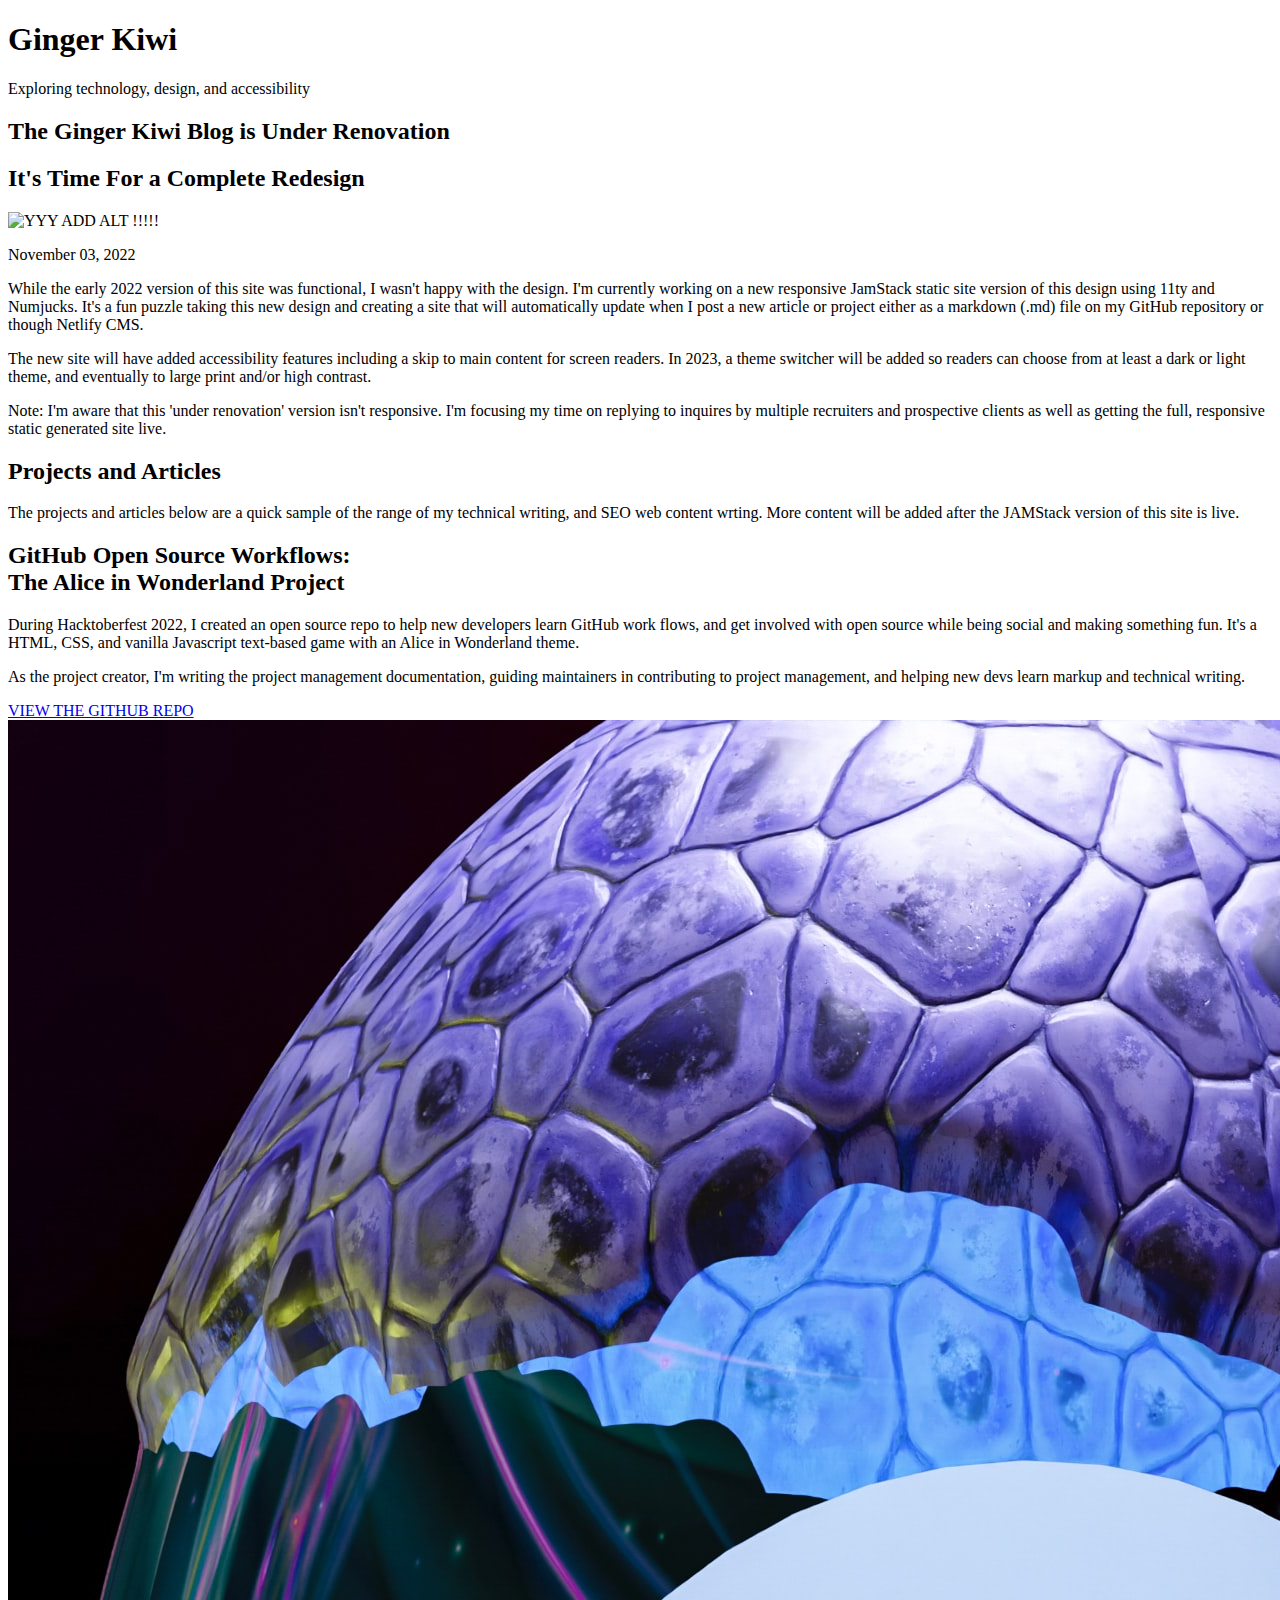
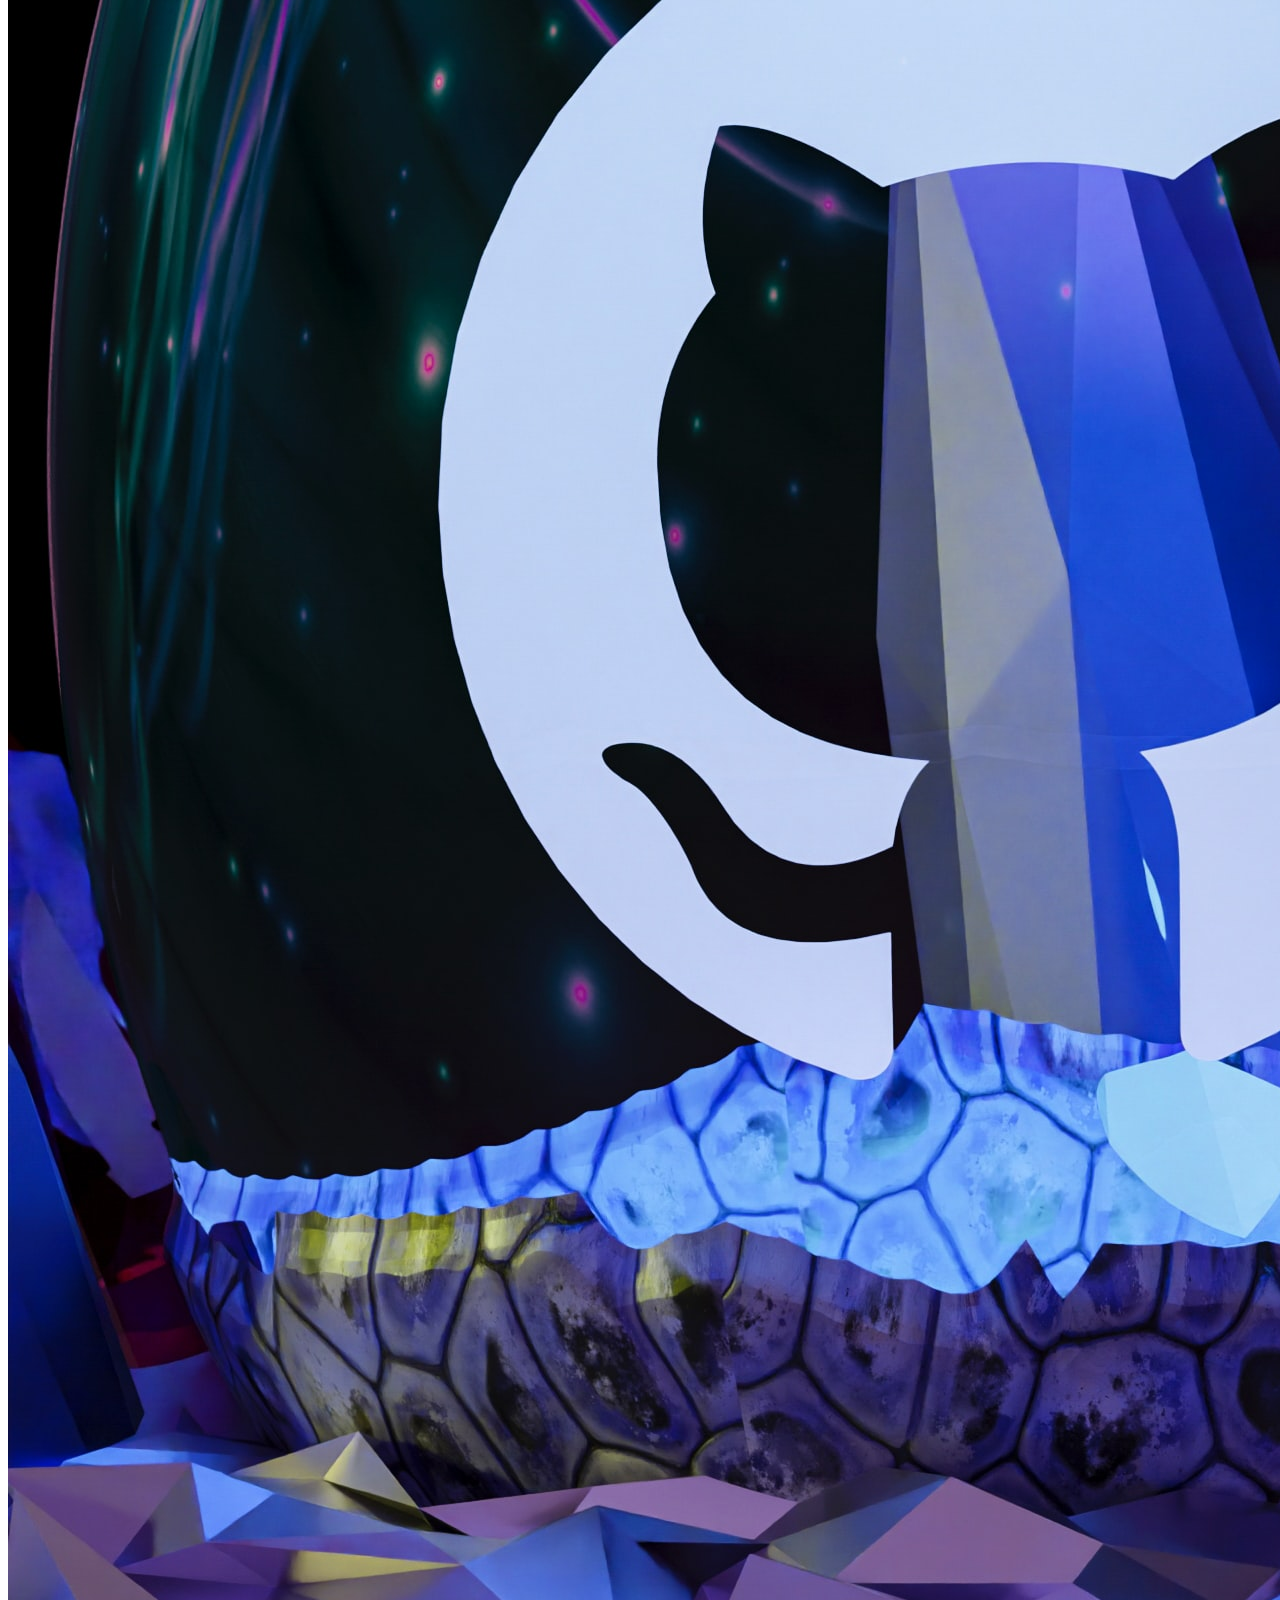
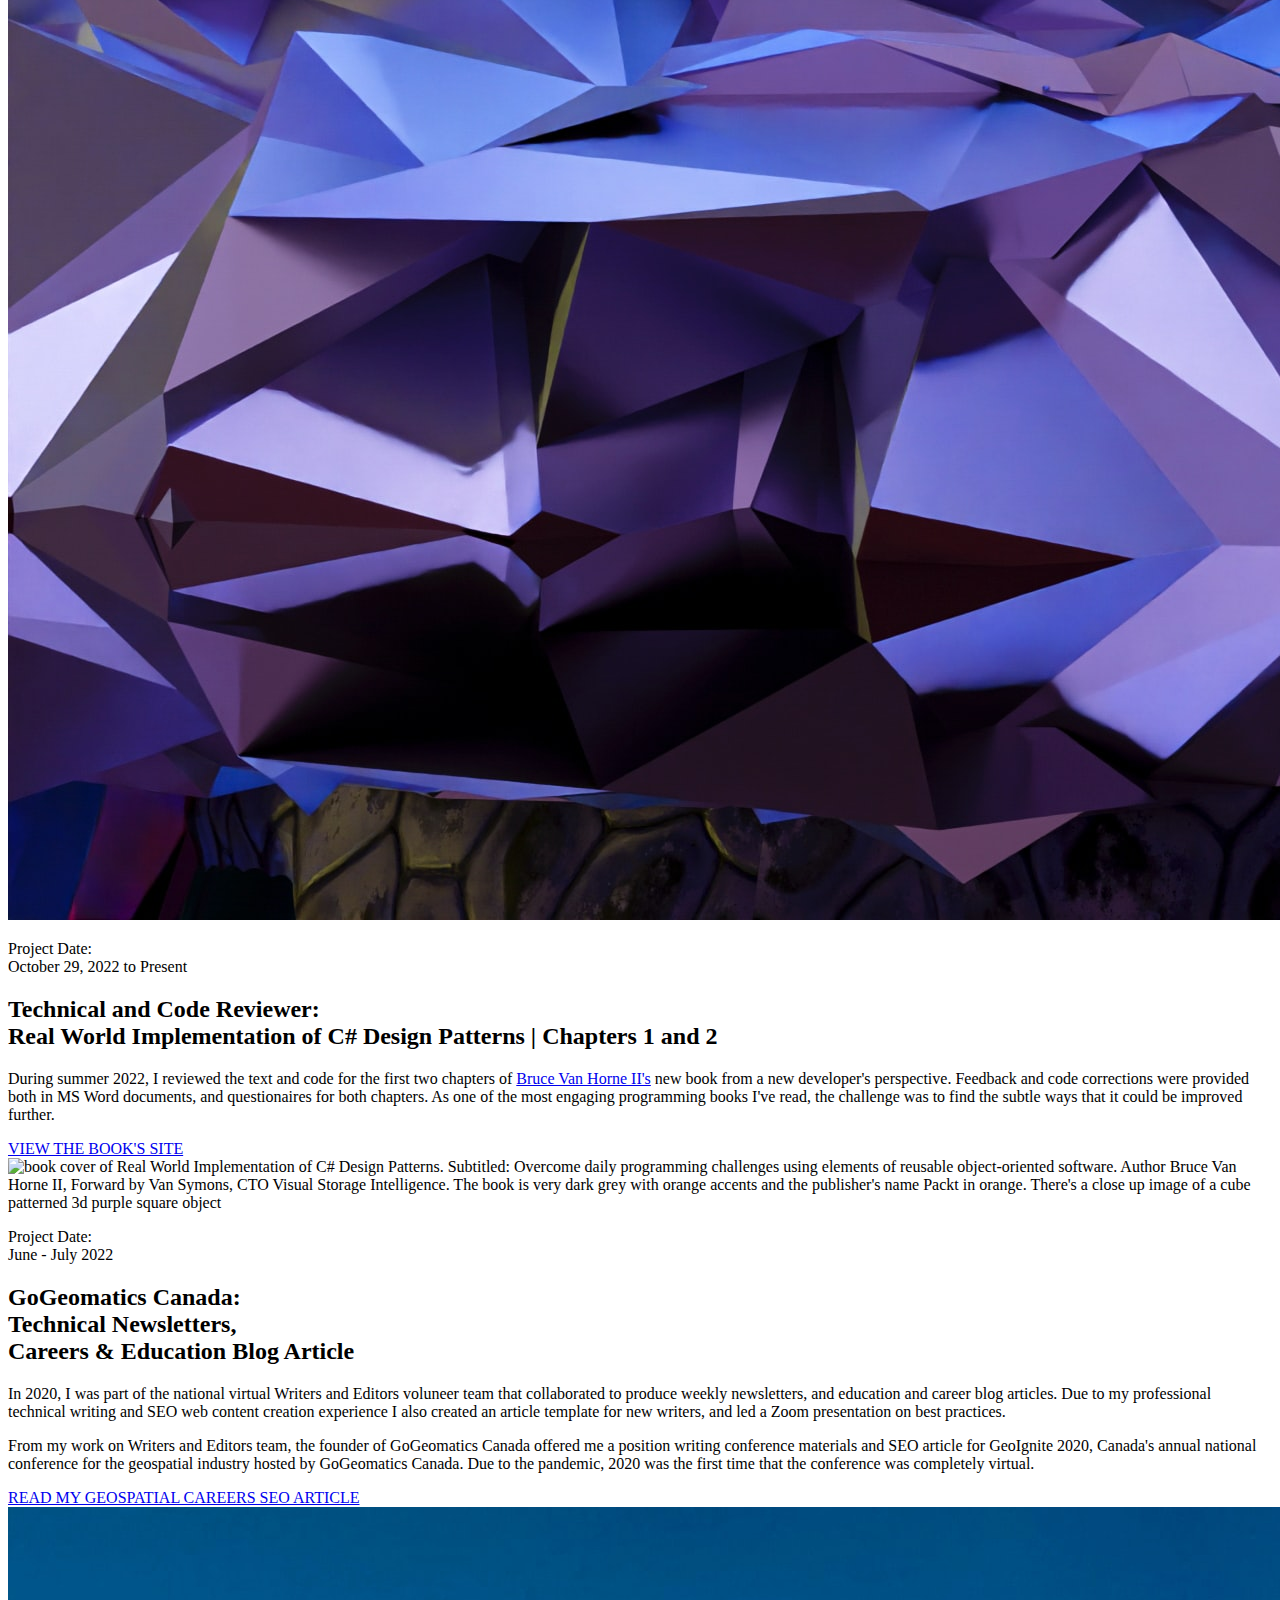
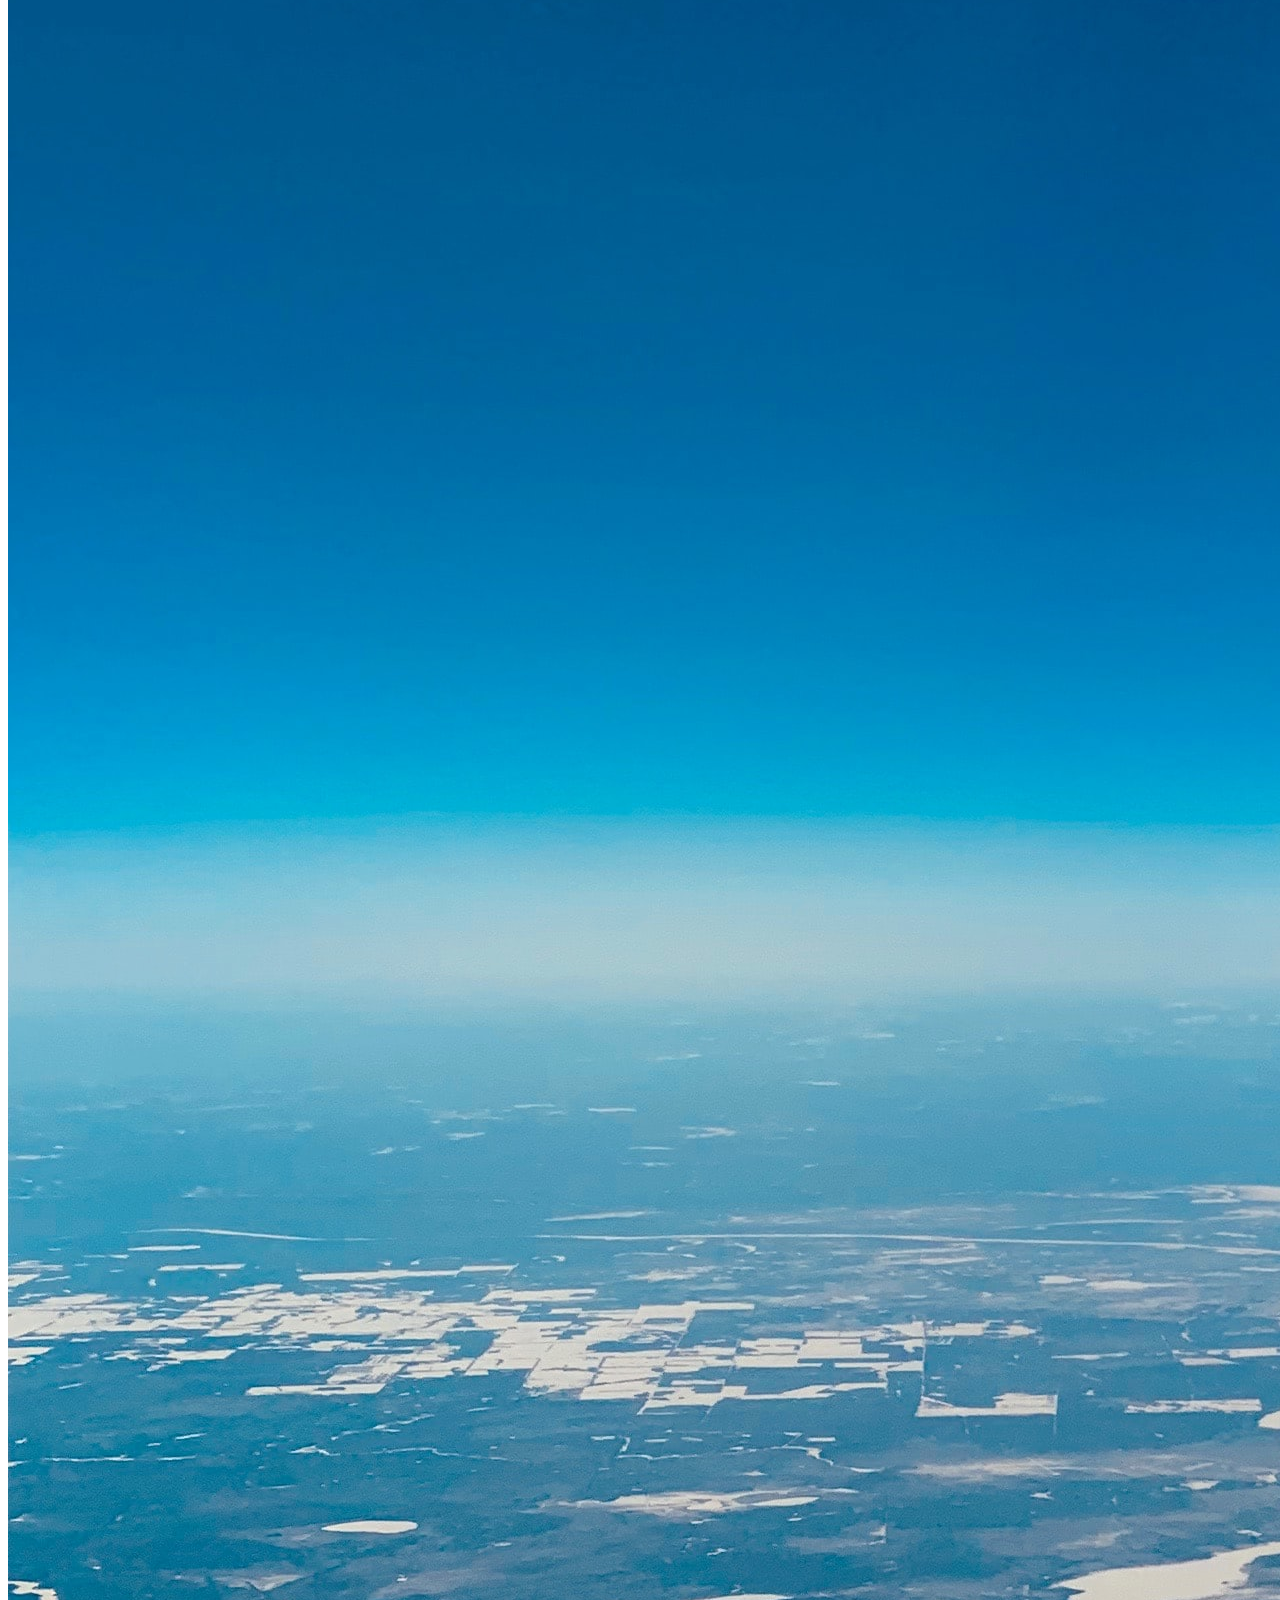
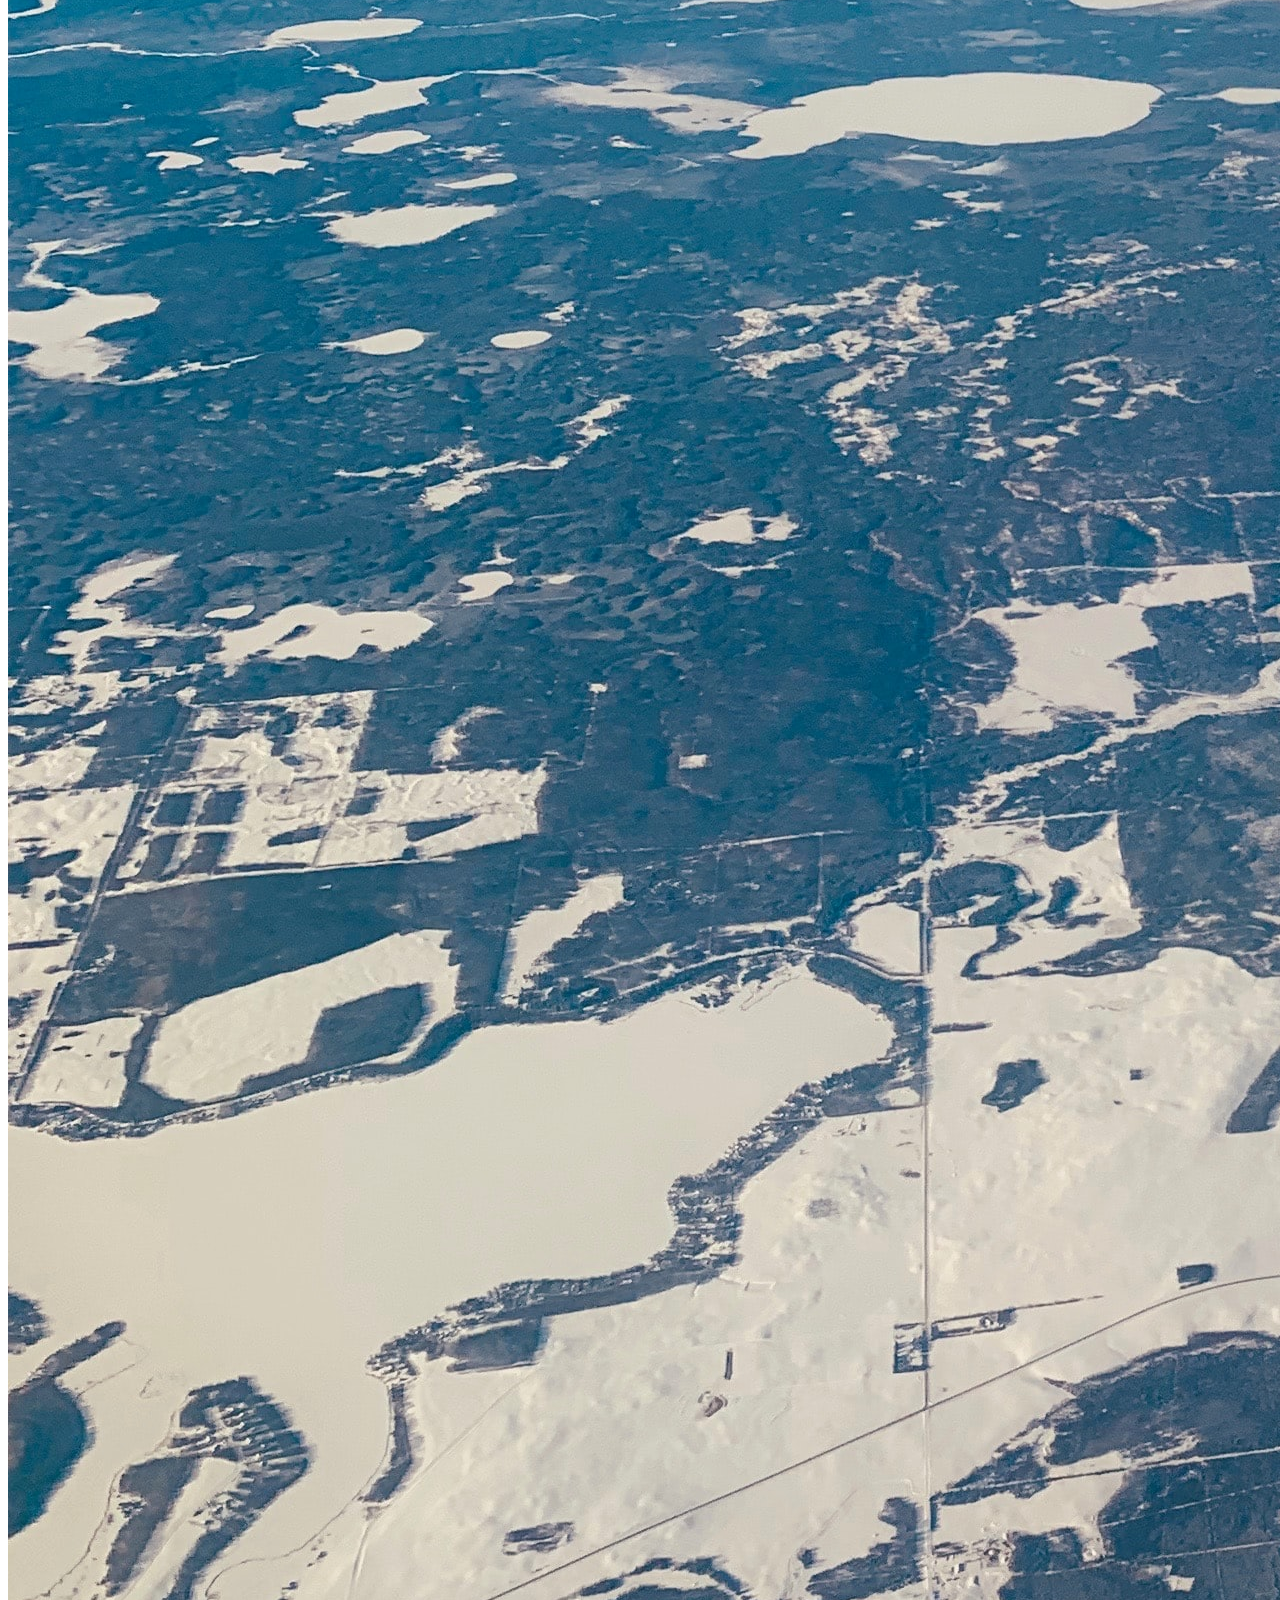
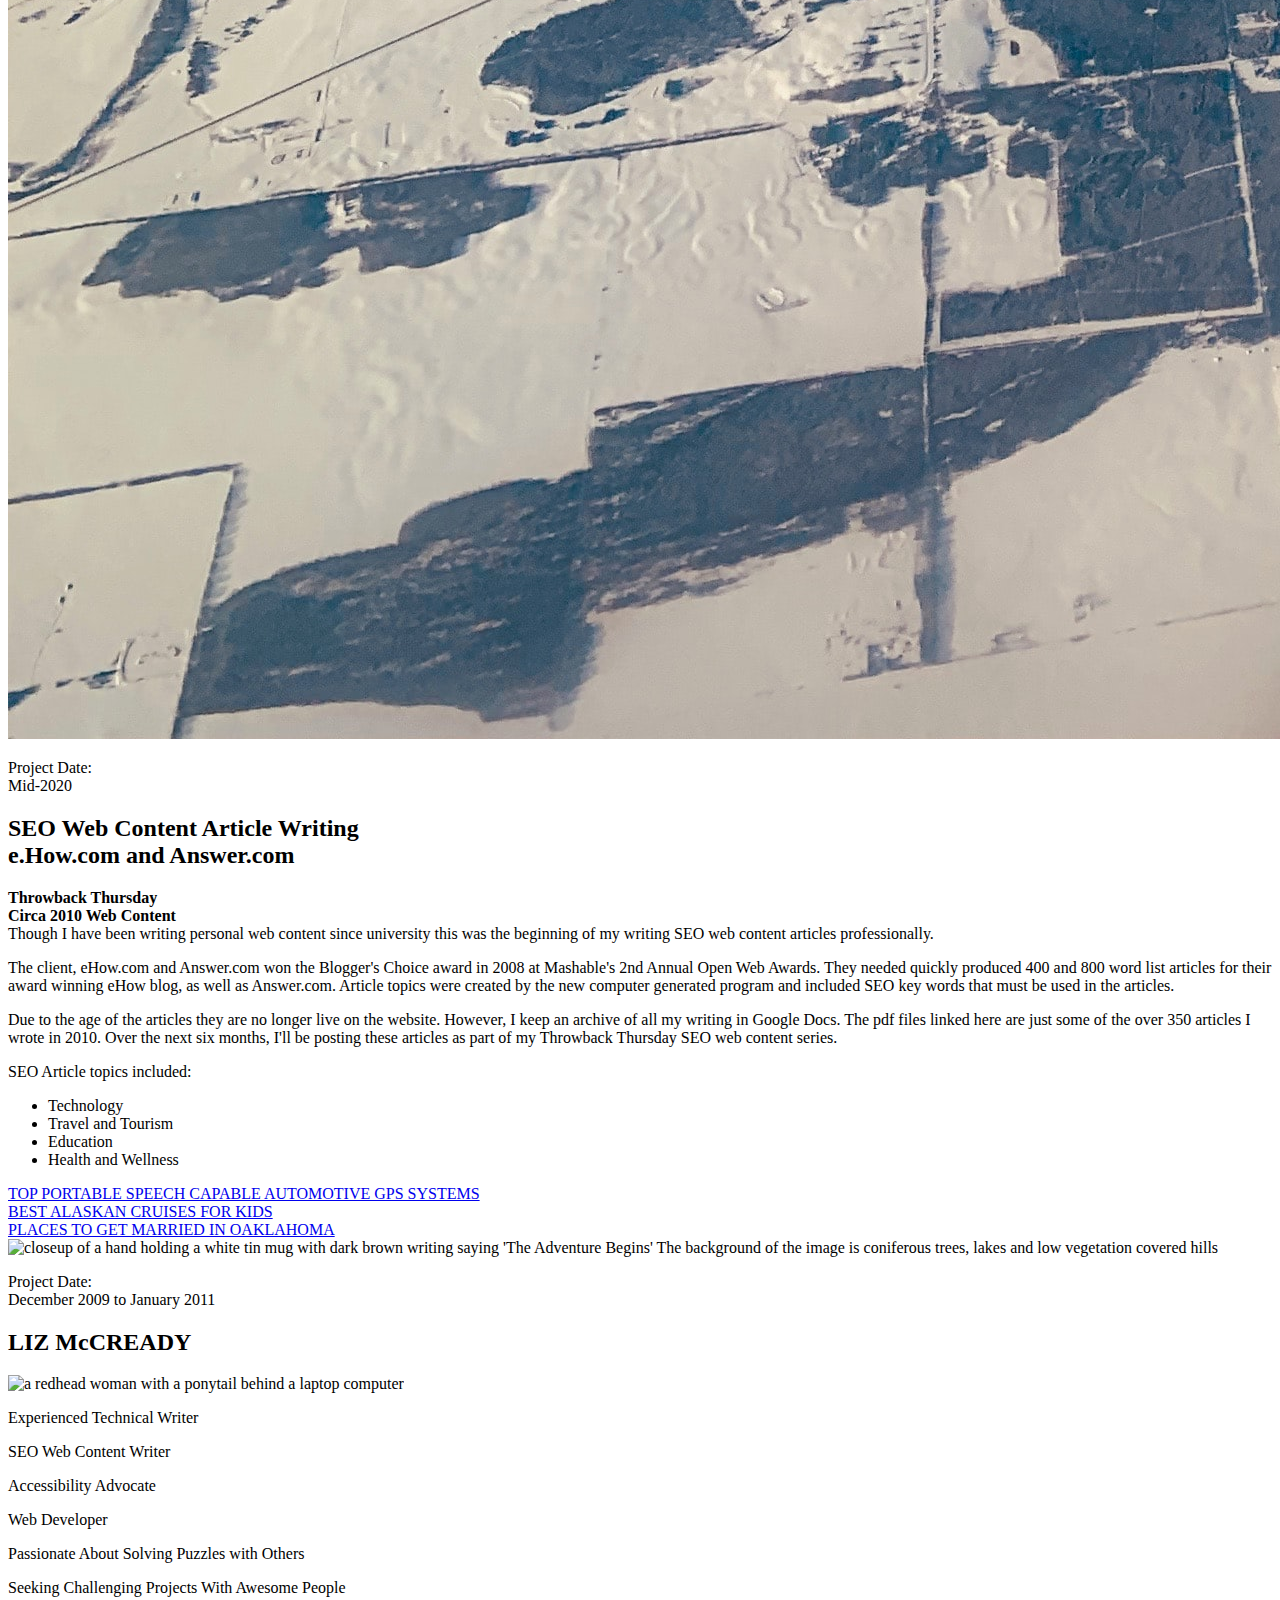
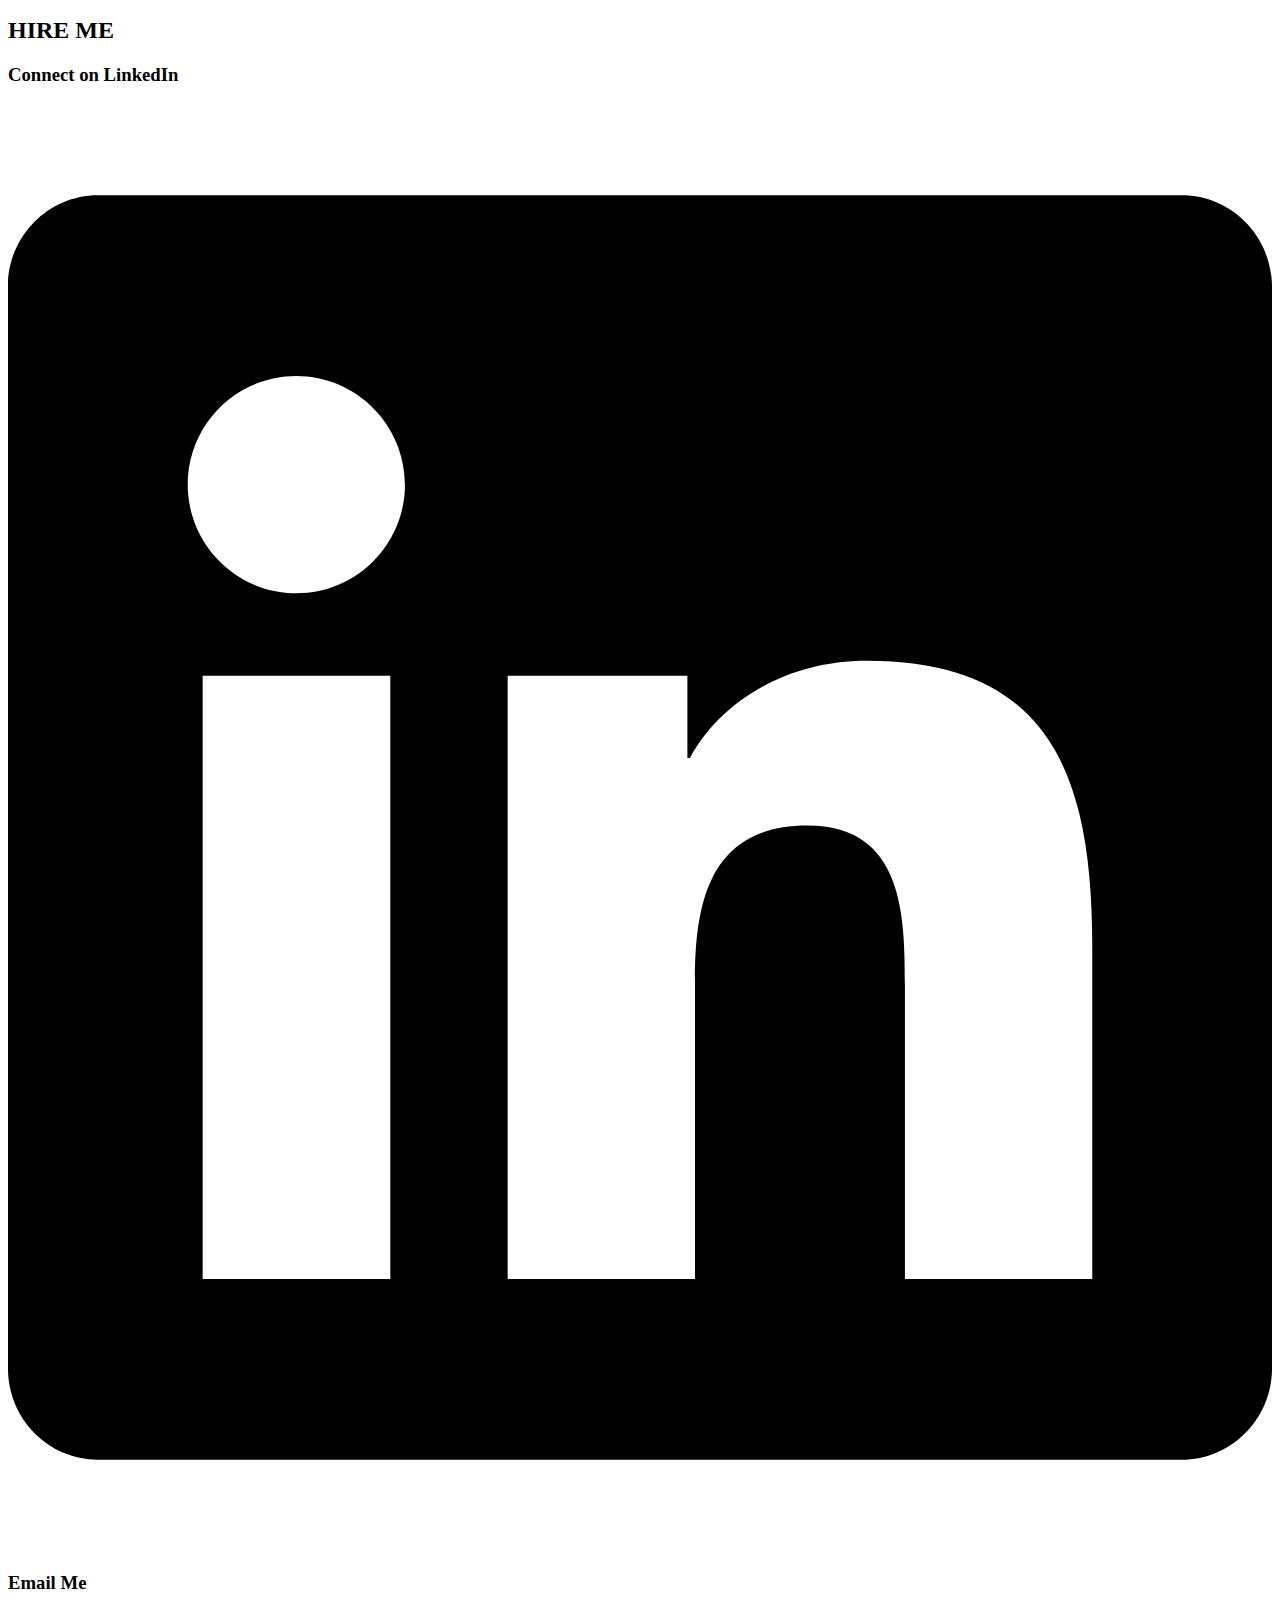
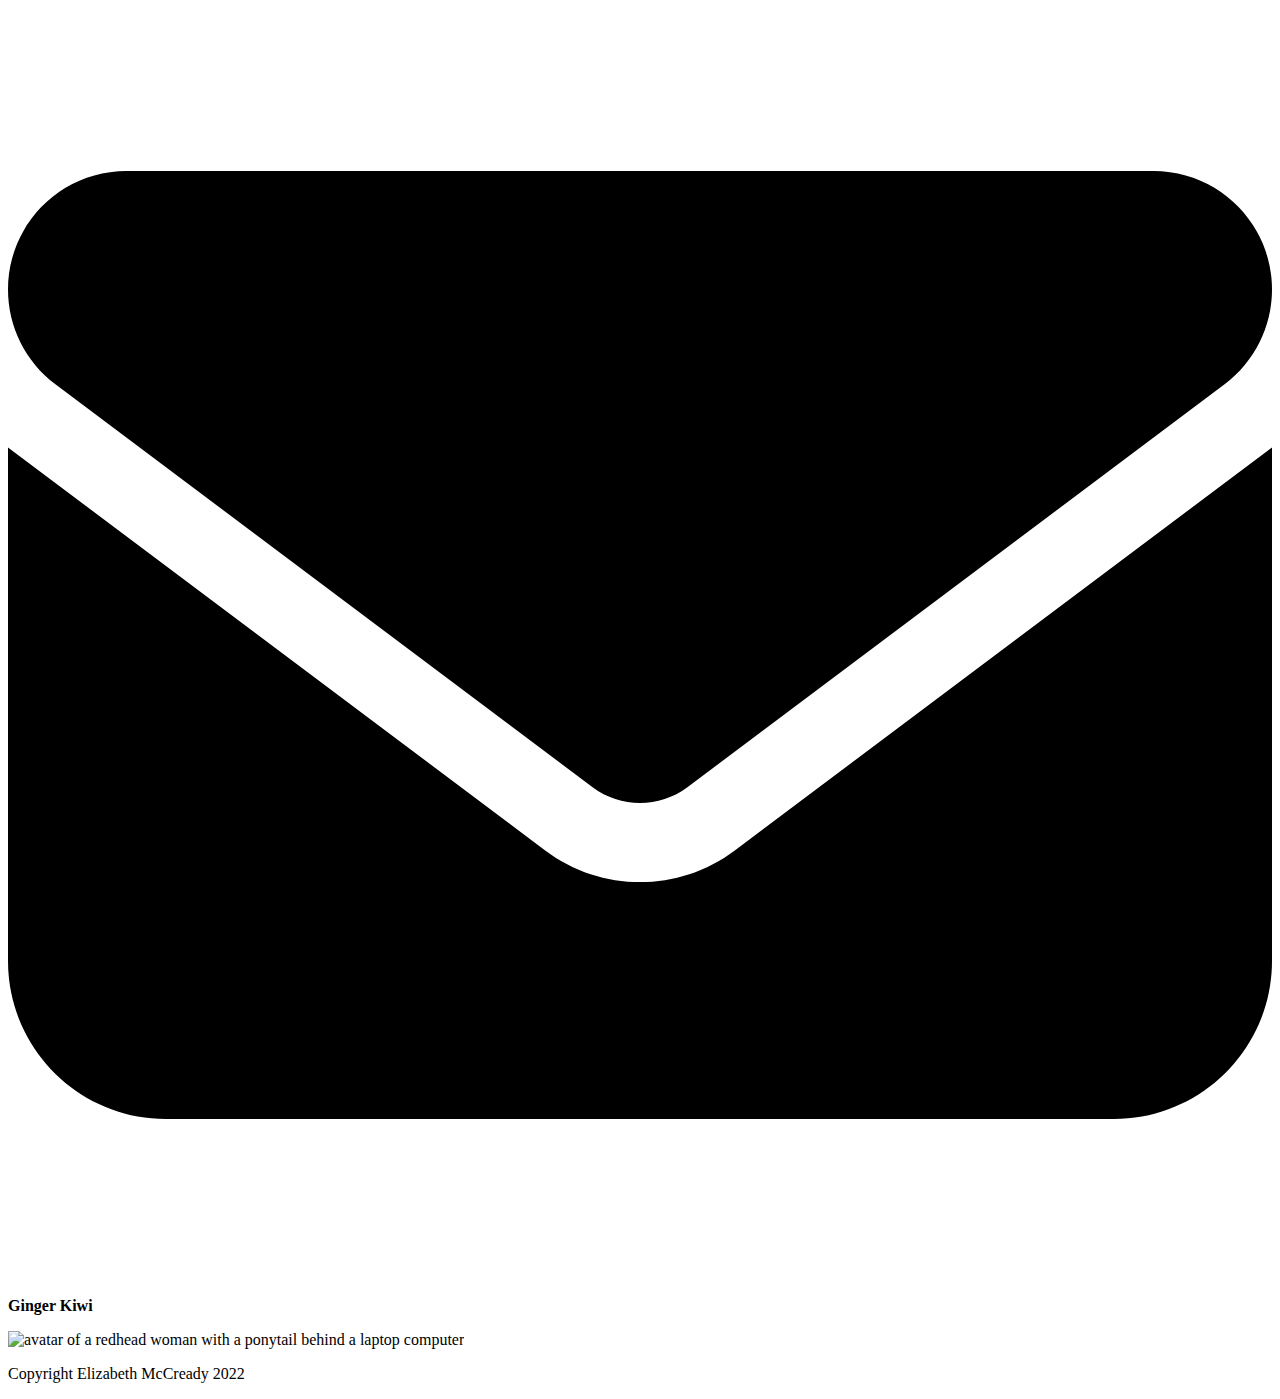
==== public/index.html @ 7669bec7 "change positions to projects on line 260" ====
<!DOCTYPE html>
<html lang="en">
  <head>
    <meta charset="UTF-8" />
    <meta http-equiv="X-UA-Compatible" content="IE=edge" />
    <meta name="description" content="Exploring Technology, Design, and Accessibilty">
    <meta name="keywords" content="Technical wrting, technial writer, hire a technical writer, web content writing, SEO, blog, web developer, javascript developer, react developer, open source, technical documentation, markup, static site generator, Accessibility, WCAG, AODA, ADA, Semantic Html,HTML, CSS, JavaScript">
    <meta name="viewport" content="width=device-width, initial-scale=1.0" />
    <meta name="author" content="Elizabeth McCready" />
    <link
      rel="stylesheet"
      href="https://cdnjs.cloudflare.com/ajax/libs/normalize/8.0.1/normalize.css"
    />
    <link rel="preconnect" href="https://fonts.googleapis.com" />
    <link rel="preconnect" href="https://fonts.gstatic.com" crossorigin />
    <link
      href="https://fonts.googleapis.com/css2?family=Marcellus:wght@300;400;700;900&family=Ubuntu:ital,wght@0,300;0,400;0,700;1,300;1,400&display=swap"
      rel="stylesheet"
    />
    <script
      src="https://kit.fontawesome.com/f7d121694b.js"
      crossorigin="anonymous"
    ></script>
    <link rel="stylesheet" href="styles.css" />
    <title>Ginger Kiwi</title>
  </head>

  <body>
    <header>
      <div class="container container-flex">
        <div class="site-title">
          <h1>Ginger Kiwi</h1>
          <p class="subtitle">
            Exploring technology, design, and accessibility
          </p>
        </div>
        <nav>
          <ul>
            <!-- <li><a class="current-page" href="index.html">Home</a></li>
            <li><a href="about.html">Contact</a></li>
            <li><a href="portfolio.html">Portfolio</a></li> -->
          </ul>
        </nav>
      </div>
      <!-- / .container -->
    </header>

    <div class="container container-flex">
      <main role="main">
        <h2>The Ginger Kiwi Blog is Under Renovation</h2>
        <article class="article-pinned">
          <h2>It's Time For a Complete Redesign</h2>
          <!-- Note: on 11ty site this is a <h2 class="article-title"> -->
          <img
            src="assets/roselyn-tirado-GDWmu0bFfS4-unsplash.jpg"
            alt="YYY ADD
          ALT !!!!!"
            class="article-image"
          />
          <p class="article-info">November 03, 2022</p>
          <p class="article-body">
            While the early 2022 version of this site was functional, I wasn't happy with the
            design. I'm currently working on a new responsive JamStack static
            site version of this design using 11ty and Numjucks. It's a fun
            puzzle taking this new design and creating a site that will
            automatically update when I post a new article or project either as
            a markdown (.md) file on my GitHub repository or though Netlify CMS.
          </p>

          <p class="article-body">
            The new site will have added accessibility features including a skip to main content for screen readers. In 2023, a theme switcher will be added so readers can choose from at least a dark or light theme, and eventually to large print and/or high contrast.
          </p>
          <p class="article-body">
            Note: I'm aware that this 'under renovation' version isn't
            responsive. I'm focusing my time on replying to inquires by multiple recruiters and prospective clients as well as getting the full, responsive static generated site live.
          </p>
          <!-- <a href="#" class="article-read-more">CONTINUE READING</a> -->
        </article>

        <section>
          <h2>Projects and Articles</h2>
          <p class="article-body">
            The projects and articles below are a quick sample of the range of
            my technical writing, and SEO web content wrting. More content will
            be added after the JAMStack version of this site is live.
          </p>
          <article class="article-recent">
            <div class="article-recent-main">
              <h2 class="article-title">
                GitHub Open Source Workflows: <br />The Alice in Wonderland
                Project
              </h2>
              <p class="article-body">
                During Hacktoberfest 2022, I created an open source repo to help
                new developers learn GitHub work flows, and get involved with
                open source while being social and making something fun. It's a
                HTML, CSS, and vanilla Javascript text-based game with an Alice
                in Wonderland theme.
              </p>
              <p class="article-body">
                As the project creator, I'm writing the project management
                documentation, guiding maintainers in contributing to project
                management, and helping new devs learn markup and technical
                writing.
              </p>

              <a
                href="https://github.com/GingerKiwi/alice-game"
                class="article-read-more"
                >VIEW THE GITHUB REPO</a
              >
            </div>
            <div class="article-recent-secondary">
              <img
                src="/assets/brecht-corbeel-BvAwzPQRRis-unsplash.jpg"
                alt="semi-transparent github icon overlaying a purple metalic mushroom with purple shiny crystals at the bottom of the image"
                class="article-image"
              />
              <p class="article-info">
                Project Date: <br>October 29, 2022 to Present
              </p>
            </div>
          </article>

          <article class="article-recent">
            <div class="article-recent-main">
              <h2 class="article-title">
                Technical and Code Reviewer: <br />Real World Implementation of
                C# Design Patterns | Chapters 1 and 2
              </h2>
              <p class="article-body">
                During summer 2022, I reviewed the text and code for the first
                two chapters of
                <a href="https://www.linkedin.com/in/brucevanhorn2/"
                  >Bruce Van Horne II's</a
                >
                new book from a new developer's perspective. Feedback and code
                corrections were provided both in MS Word documents, and
                questionaires for both chapters. As one of the most engaging
                programming books I've read, the challenge was to find the
                subtle ways that it could be improved further.
              </p>
              <a href="https://csharppatterns.dev/" class="article-read-more"
                >VIEW THE BOOK'S SITE</a
              >
            </div>
            <div class="article-recent-secondary">
              <img
                src="assets/c-sharp-design-patterns-cover.webp"
                alt="book cover of Real World Implementation of
                C# Design Patterns. Subtitled: Overcome daily programming challenges using elements of reusable object-oriented software. Author Bruce Van Horne II, Forward by Van Symons,
                  CTO Visual Storage Intelligence. The book is very dark grey with orange accents and the publisher's name Packt in orange. There's a close up image of a cube patterned 3d purple square object"
                class="article-image"
              />
              <p class="article-info">
                Project Date: <br />
                June - July 2022
              </p>
            </div>
          </article>

          <article class="article-recent">
            <div class="article-recent-main">
              <h2 class="article-title">
                GoGeomatics Canada:<br />
                Technical Newsletters, <br />Careers & Education Blog Article
              </h2>
              <p class="article-body">
                In 2020, I was part of the national virtual Writers and Editors
                voluneer team that collaborated to produce weekly newsletters,
                and education and career blog articles. Due to my professional
                technical writing and SEO web content creation experience I also
                created an article template for new writers, and led a Zoom
                presentation on best practices.
              </p>
              <p class="article-body">
                From my work on Writers and Editors team, the founder of
                GoGeomatics Canada offered me a position writing conference
                materials and SEO article for GeoIgnite 2020, Canada's annual
                national conference for the geospatial industry hosted by
                GoGeomatics Canada. Due to the pandemic, 2020 was the first time
                that the conference was completely virtual.
              </p>
              <a
                href="https://gogeomatics.ca/five-free-and-cheap-ways-to-improve-your-geospatial-technology-skills-and-learn-gis/"
                class="article-read-more"
                >READ MY GEOSPATIAL CAREERS SEO ARTICLE</a
              >
            </div>
            <div class="article-recent-secondary">
              <img
                src="/assets/eean-chen-YEikpVWejp4-unsplash.jpg"
                alt="an oblique aerial photograph of a gently undulating landscape with rivers and partial snowcover. The curvature of the earth is shown on the horizon at the top of the page."
                class="article-image"
              />
              <p class="article-info">
                Project Date: <br />
                Mid-2020
              </p>
            </div>
          </article>

          <article class="article-recent">
            <div class="article-recent-main">
              <h2 class="article-title">
                SEO Web Content Article Writing<br />
                e.How.com and Answer.com
              </h2>
              <p class="article-body">
                <strong>Throwback Thursday 
                  <br>
                  Circa 2010 Web Content</strong>
                <br>
                Though I have been writing personal web content since university
                this was the beginning of my writing SEO web content articles
                professionally.
              </p>

              <p class="article-body">
                The client, eHow.com and Answer.com won the Blogger's Choice
                award in 2008 at Mashable's 2nd Annual Open Web Awards. They
                needed quickly produced 400 and 800 word list articles for their
                award winning eHow blog, as well as Answer.com. Article topics were created by the new
                computer generated program and included SEO key words that must
                be used in the articles.
              </p>
              <p class="article-body">
                Due to the age of the articles they are no longer live on the
                website. However, I keep an archive of all my writing in Google
                Docs. The pdf files linked here are just some of the over 350
                articles I wrote in 2010. Over the next six months, I'll be
                posting these articles as part of my Throwback Thursday SEO web
                content series.
              </p>
              <p>SEO Article topics included:</p>
              <ul>
                <li>Technology</li>
                <li>Travel and Tourism</li>
                <li>Education</li>
                <li>Health and Wellness</li>
              </ul>
              <a
                href="/pdfs/TOP PORTABLE SPEECH CAPABLE AUTOMOTIVE GPS SYSTEMS.pdf"
                class="article-read-more"
                >TOP PORTABLE SPEECH CAPABLE AUTOMOTIVE GPS SYSTEMS</a
              ><br />
              <a
                href="/pdfs/BEST ALASKAN CRUISES FOR KIDS.pdf"
                class="article-read-more"
                >BEST ALASKAN CRUISES FOR KIDS</a
              >
              <br />
              <a
                href="/pdfs/PLACES TO GET MARRIED IN OAKLAHOMA.pdf"
                class="article-read-more"
                >PLACES TO GET MARRIED IN OAKLAHOMA</a
              >
            </div>
            <div class="article-recent-secondary">
              <img
                src="assets/matthew-sleeper-Spdu7YT1O00-unsplash.jpg"
                alt="closeup of a hand holding a white tin mug with dark brown writing saying 'The Adventure Begins' The background of the image is coniferous trees, lakes and low vegetation covered hills"
                class="article-image"
              />
              <p class="article-info">
                Project Date: <br />
                December 2009 to January 2011
              </p>
            </div>
          </article>
        </section>
      </main>
      <!-- First Widdget -->
      <aside class="sidebar">
        <div class="sidebar-widget">
          <h2 class="widget-title">LIZ McCREADY</h2>
          <img
            src="assets/avatar.png"
            alt="a redhead woman with a ponytail behind a laptop computer"
            class="widget-image"
          />
          <p class="widget-body widget-underline">
            Experienced Technical Writer
          </p>

          <p class="widget-body widget-underline">SEO Web Content Writer</p>
          <p class="widget-body widget-underline">Accessibility Advocate</p>
          <p class="widget-body widget-underline">Web Developer</p>
          <p class="widget-body widget-underline">
            Passionate About Solving Puzzles with Others
          </p>
          <p class="widget-body">
            Seeking Challenging Projects With Awesome People
          </p>
          
        </div>
        <!-- Second Widget -->

        <div class="sidebar-widget">
          <h2 class="widget-title">HIRE ME</h2>
          </a>
          <div class="widget-recent-post">
            <h3 class="widget-recent-post-title">Connect on LinkedIn</h3>
            <!-- https://www.linkedin.com/in/elizabethmccready/ -->

            <a href="https://www.linkedin.com/in/elizabethmccready/">
                <img src="/assets/linkedin.svg" alt="LinkedIn icon" class="widget-icon"
                >
             </a>
            
          </div>
          <div class="widget-recent-post">
            <h3 class="widget-recent-post-title">Email Me</h3>
            <a href="mailto:liz@gingerkiwi.dev"><img
                src="/assets/envelope-solid.svg"
                alt="icon of an envelope"
                class="widget-icon"
              /></a>
            
          </div>
        </div>
      </aside>
    </div>

    <footer>
      <p><strong>Ginger Kiwi</strong></p>
      <img
        src="/assets/avatar.png"
        alt="avatar of a redhead woman with a ponytail behind a laptop computer"
        class="logo-img"
      />
      <p>Copyright Elizabeth McCready 2022</p>
      <!-- <a href="/crafting-and-code" class="link-reverse-colour">Crafting & Code Meetups</a> -->
    </footer>
  </body>
</html>
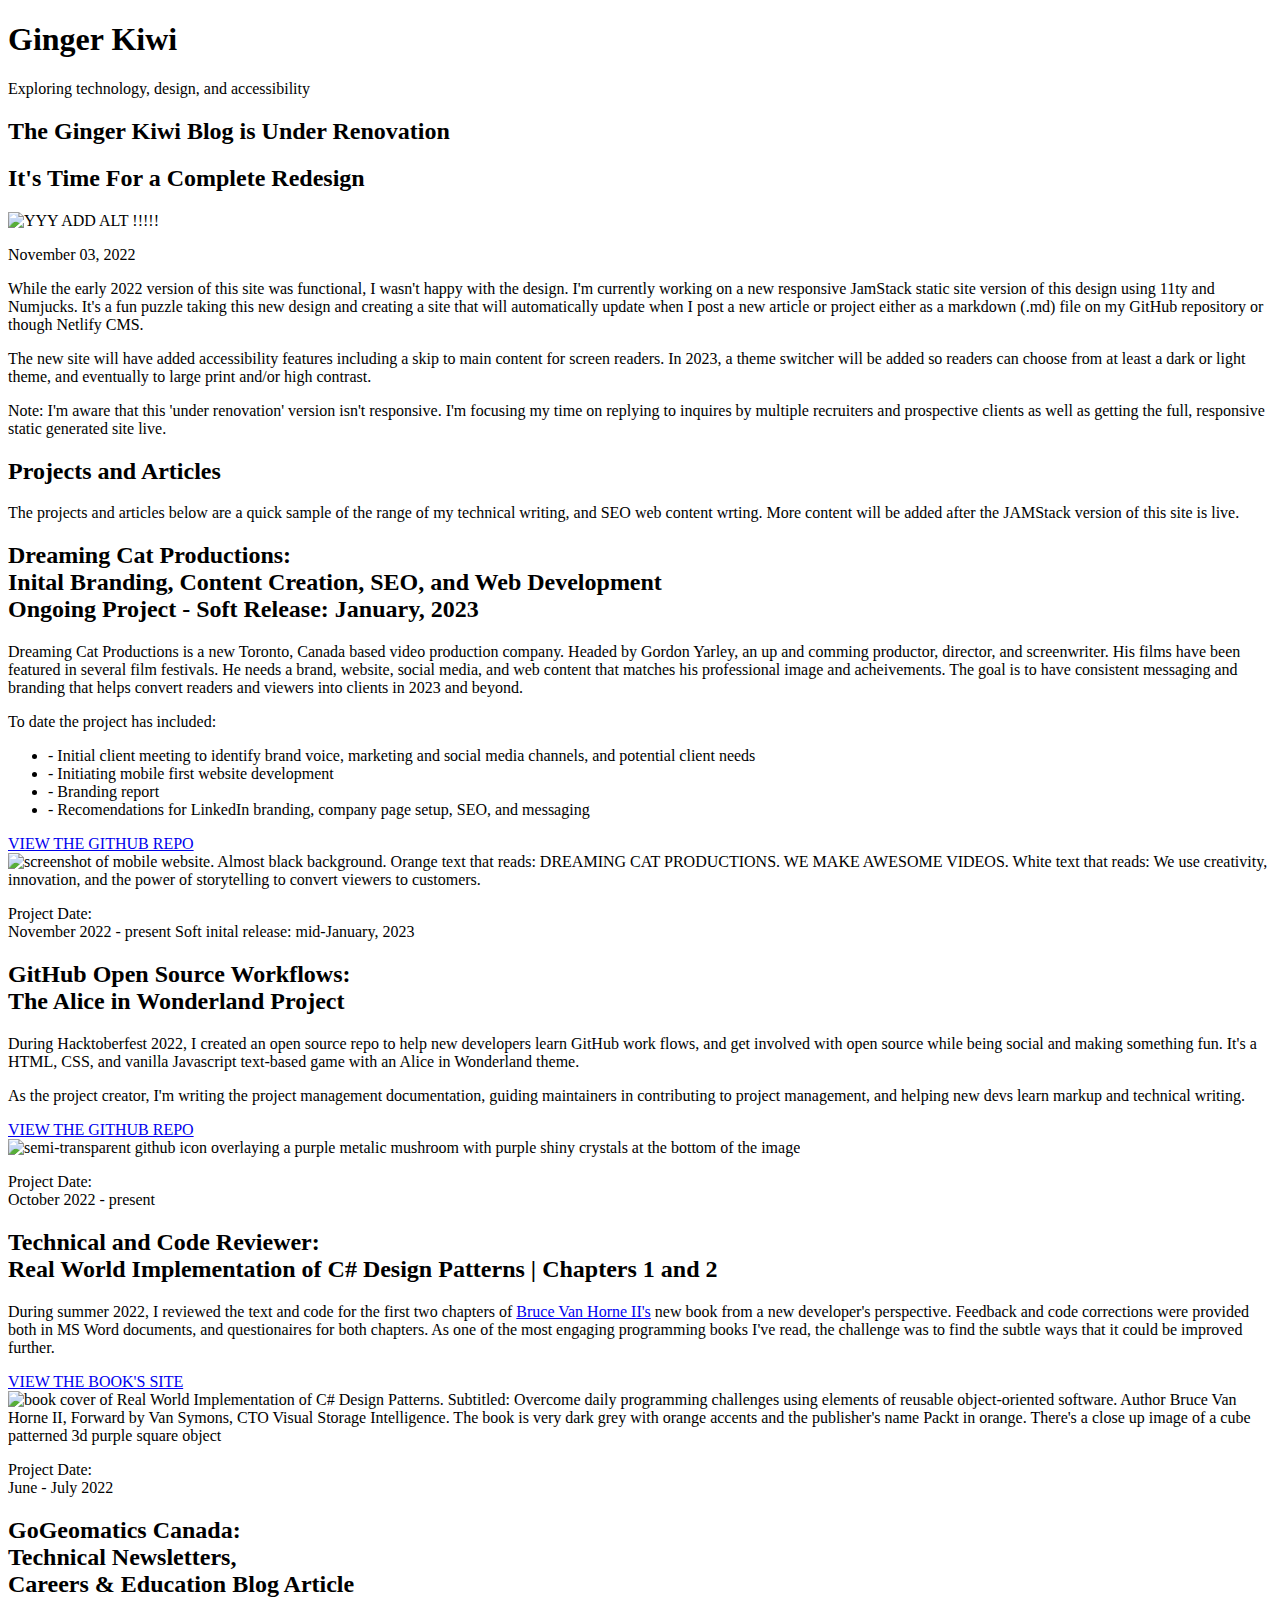
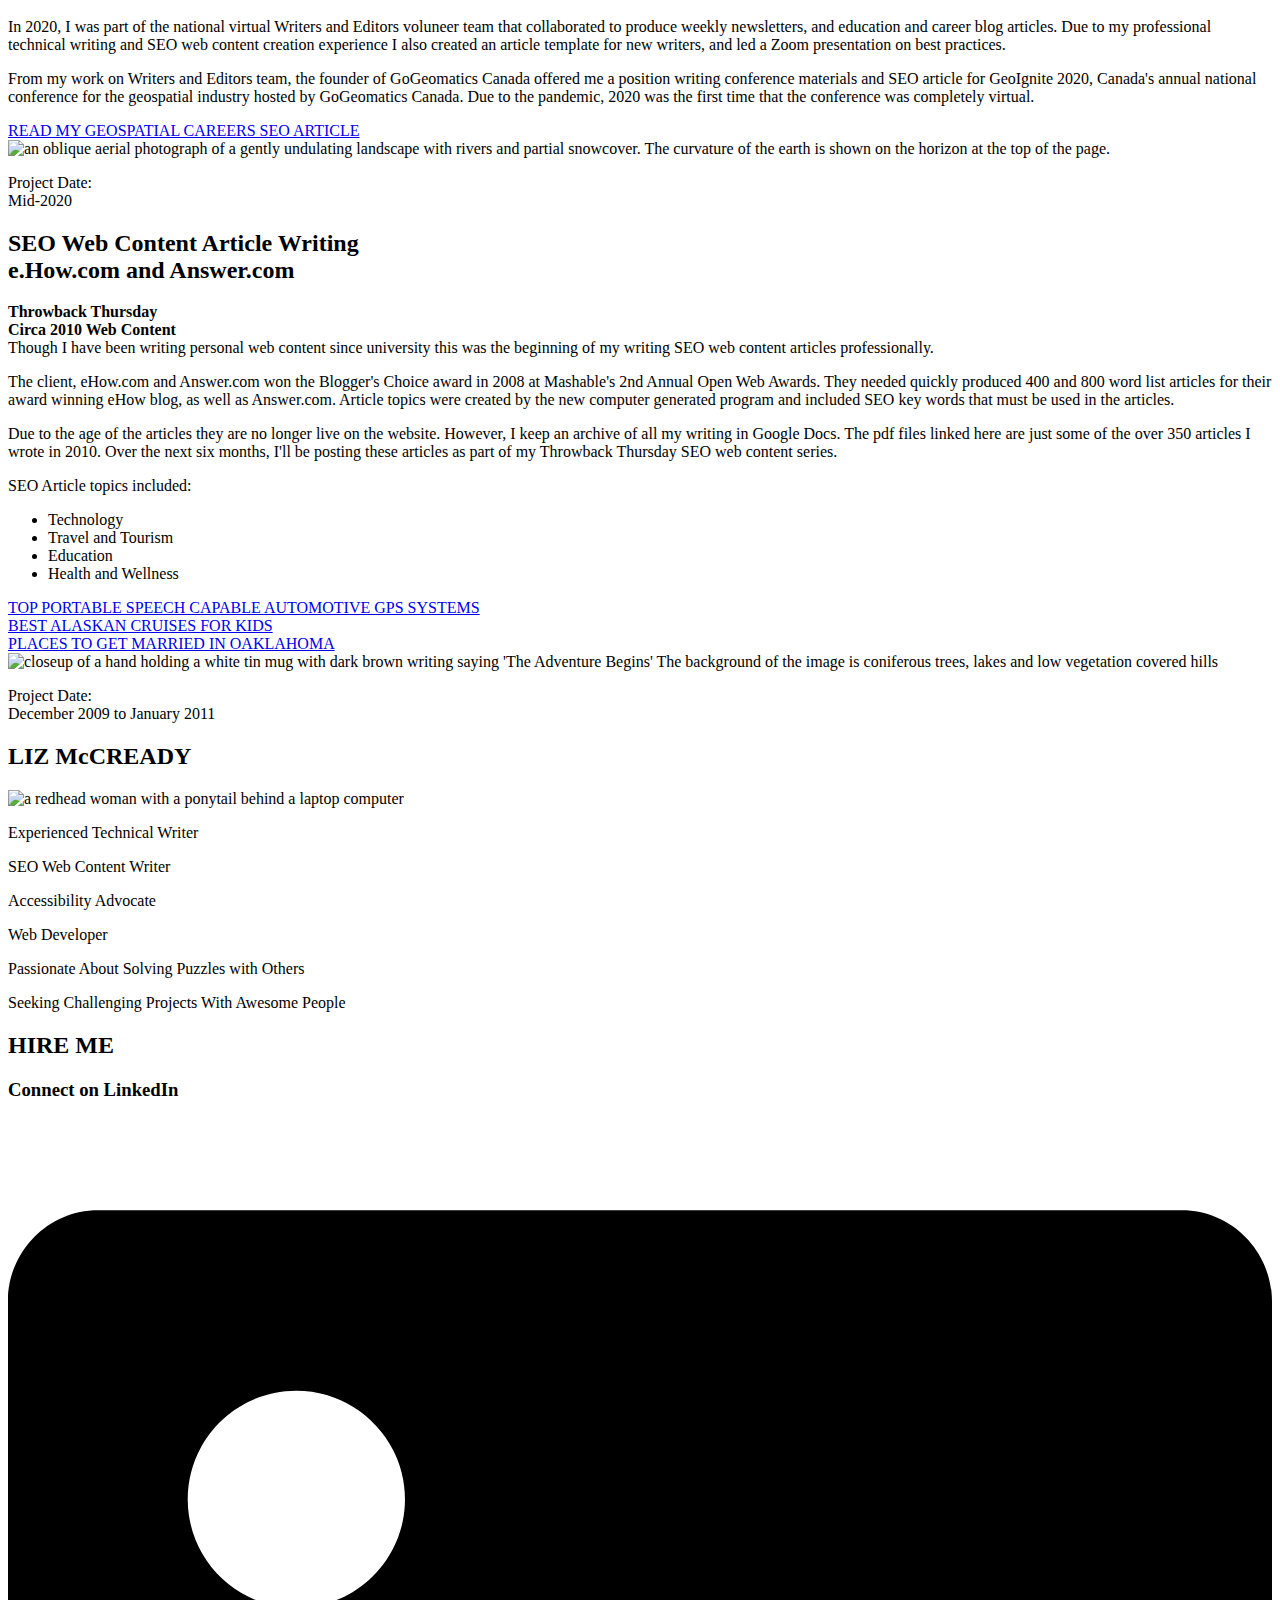
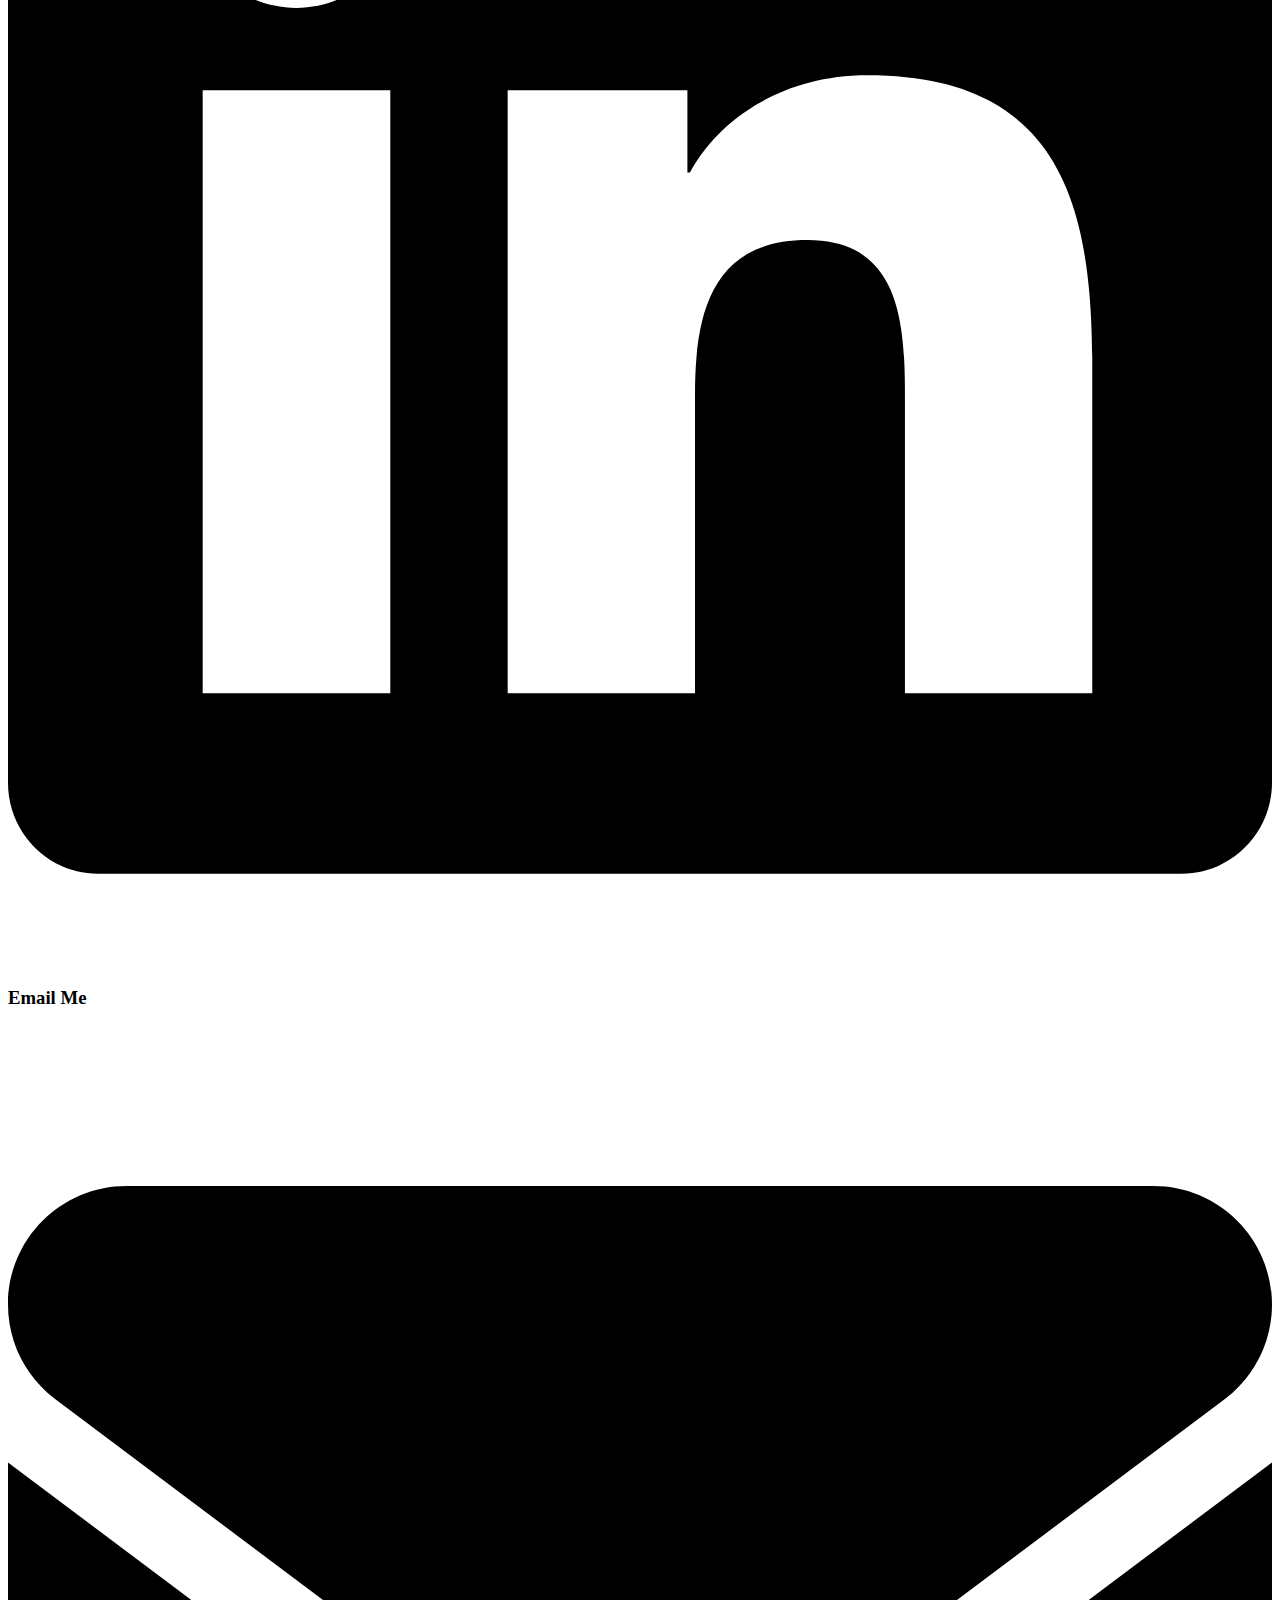
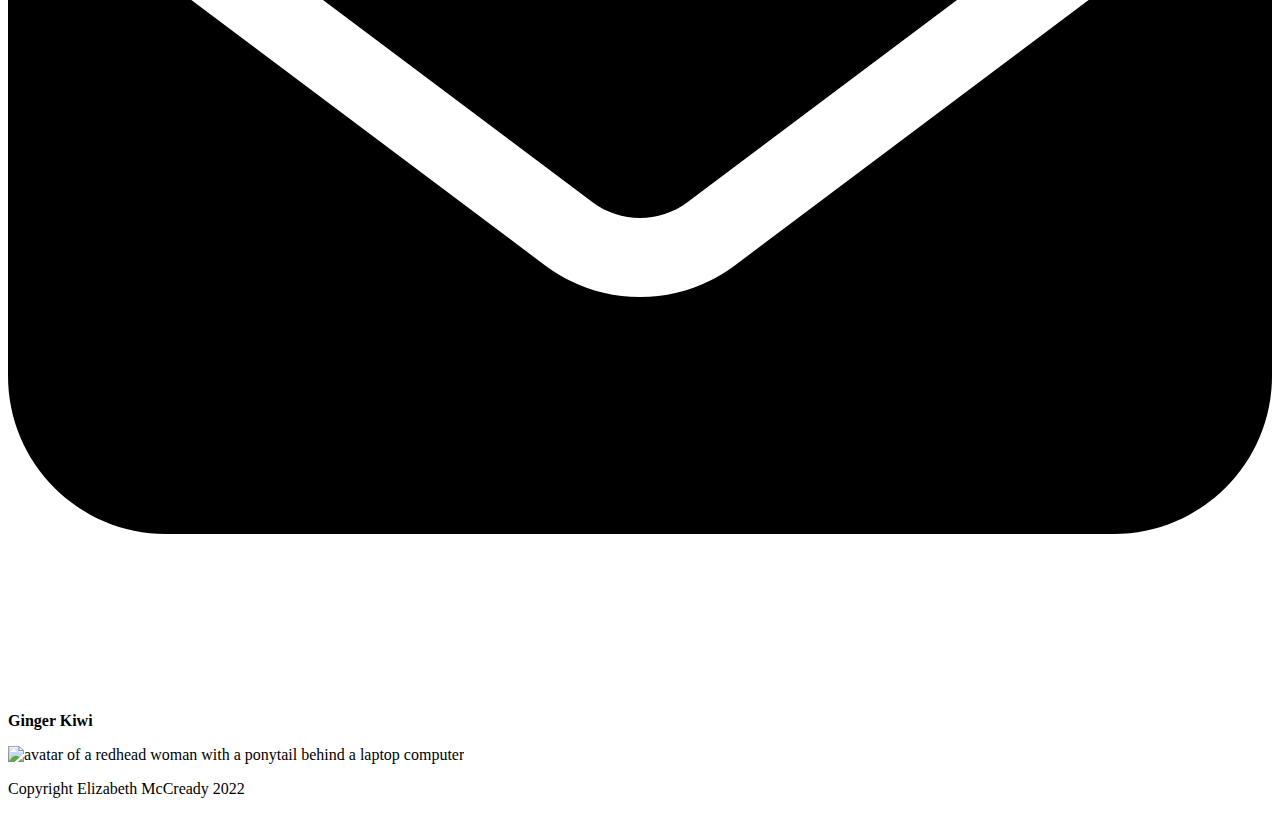
==== commit 1ff36120: "fixed single typo - and actually saved the code this time" ====
--- a/public/index.html
+++ b/public/index.html
@@ -85,6 +85,47 @@
             be added after the JAMStack version of this site is live.
           </p>
           <article class="article-recent">
+
+            <div class="article-recent-main">
+              <h2 class="article-title">
+                Dreaming Cat Productions: 
+                <br />Inital Branding, Content Creation, SEO, and Web Development 
+                <br/> Ongoing Project - Soft Release: January, 2023
+              </h2>
+              <p class="article-body">
+                Dreaming Cat Productions is a new Toronto, Canada based video production company. Headed by Gordon Yarley, an up and comming productor, director, and screenwriter. His films have been featured in several film festivals. He needs a brand, website, social media, and web content that matches his professional image and acheivements. The goal is to have consistent messaging and branding that helps convert readers and viewers into clients in 2023 and beyond.
+              </p>
+              <p class="article-body">
+                To date the project has included:
+                <ul>
+                  <li>- Initial client meeting to identify brand voice, marketing and social media channels, and potential client needs</li>
+                  <li>- Initiating mobile first website development</li>
+                  <li>- Branding report</li>
+                  <li>- Recomendations for LinkedIn branding, company page setup, SEO, and messaging</li>
+                </ul>
+              </p>
+
+              <a
+                href="https://github.com/GingerKiwi/DreamingCatProductions"
+                class="article-read-more"
+                >VIEW THE GITHUB REPO</a
+              >
+            </div>
+            <div class="article-recent-secondary">
+              <img
+              src="assets/DCP_HomePage-mobile2.png"
+              alt="screenshot of mobile website. Almost black background. Orange text that reads: DREAMING CAT PRODUCTIONS. WE MAKE AWESOME VIDEOS. White text that reads: We use creativity, innovation, and the power of storytelling to convert viewers to customers.  "
+              class="article-image"
+              />
+              <p class="article-info">
+                Project Date: <br />
+                November 2022 - present
+                Soft inital release: mid-January, 2023
+              </p>
+            </div>
+            </article>
+
+          <article class="article-recent">
             <div class="article-recent-main">
               <h2 class="article-title">
                 GitHub Open Source Workflows: <br />The Alice in Wonderland
@@ -103,7 +144,6 @@
                 management, and helping new devs learn markup and technical
                 writing.
               </p>
-
               <a
                 href="https://github.com/GingerKiwi/alice-game"
                 class="article-read-more"
@@ -112,15 +152,18 @@
             </div>
             <div class="article-recent-secondary">
               <img
-                src="/assets/brecht-corbeel-BvAwzPQRRis-unsplash.jpg"
-                alt="semi-transparent github icon overlaying a purple metalic mushroom with purple shiny crystals at the bottom of the image"
-                class="article-image"
-              />
-              <p class="article-info">
-                Project Date: <br>October 29, 2022 to Present
+              src="assets/brecht-corbeel-BvAwzPQRRis-unsplash.jpg"
+              alt="semi-transparent github icon overlaying a purple metalic mushroom with purple shiny crystals at the bottom of the image"
+              class="article-image"
+              />
+              <p class="article-info">
+                Project Date: <br />
+                October 2022 - present
               </p>
             </div>
           </article>
+
+
 
           <article class="article-recent">
             <div class="article-recent-main">
@@ -189,7 +232,7 @@
             </div>
             <div class="article-recent-secondary">
               <img
-                src="/assets/eean-chen-YEikpVWejp4-unsplash.jpg"
+                src="assets/eean-chen-YEikpVWejp4-unsplash.jpg"
                 alt="an oblique aerial photograph of a gently undulating landscape with rivers and partial snowcover. The curvature of the earth is shown on the horizon at the top of the page."
                 class="article-image"
               />
